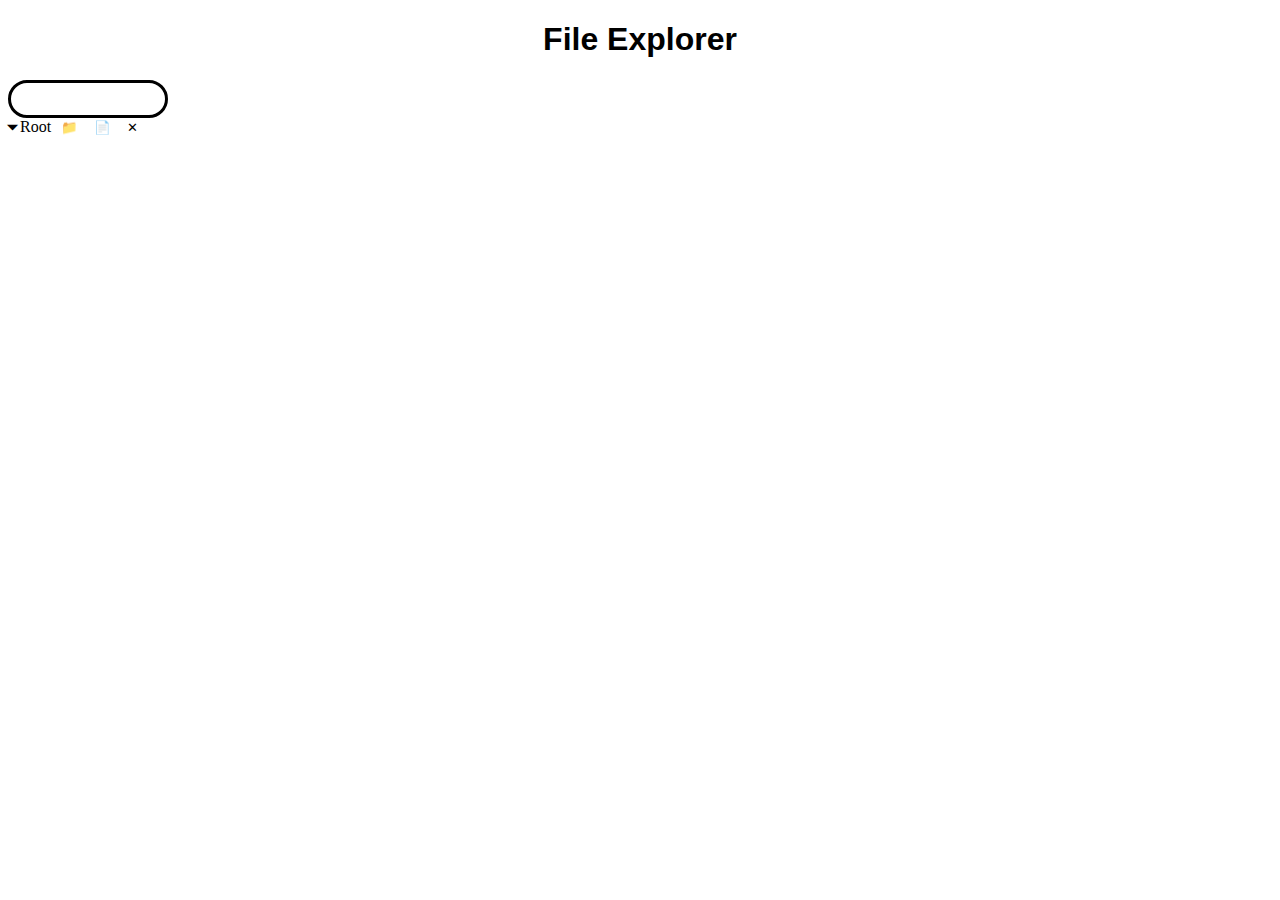
==== index.html @ c3444f38 "Uploaded" ====
<!DOCTYPE html>
<html lang="en">

<head>
    <meta charset="UTF-8">
    <meta name="viewport" content="width=device-width, initial-scale=1.0">
    <title>File Explorer</title>
    <link rel="stylesheet" href="style.css">
    <script src="script.js"></script>
    <script src="store.js"></script>
    <script src="util.js"></script>
    <script src="operation.js"></script>
    <script src="index.js"></script>
</head>

<body onload="myFunction()">
    <h1>File Explorer</h1>
    <input type="text" id="InputValueId" oninput="checkFileName(this)">
    <br>
    <section id="main_section">
        <span class="rotate" onclick="checkClassCollapse(this)"> &#9205;</span>
        <span>Root</span>
        <button class="icons" id="addFolder" style="cursor: pointer;" onclick="onFolderClick(this)"> &#128193;</button>
        <button class="icons" id="addFile" style="cursor: pointer;" onclick="onFileClick(this)">&#128196;</button>
        <button class="icons" id="deletebutton1" style="cursor: pointer;" onclick="onDeleteClick(this)">
            &#x2715;</button>
        <div id="main">

        </div>
    </section>
</body>

</html>
---- style.css ----
h1 {
    font-family: 'Mukta', sans-serif;
    text-align: center;
}

#InputValueId {
    border: solid;
    border-radius: 21px;
    width: 150px;
    height: 30px;
}

.collapse {
    display: none;
}

span.rotate {
    background: none;
    border: none;
    cursor: pointer;
    transform: rotate(90deg);
    -ms-transform: rotate(90deg);
    -webkit-transform: rotate(90deg);
    display: inline-block;
}

span.normal {
    background: none;
    border: none;
    cursor: pointer;
    transform: rotate(00deg);
    -ms-transform: rotate(00deg);
    -webkit-transform: rotate(00deg);
}

.main {
    display: flex;
}

.icons {
    background: none;
    border: none;
    cursor: pointer;
}
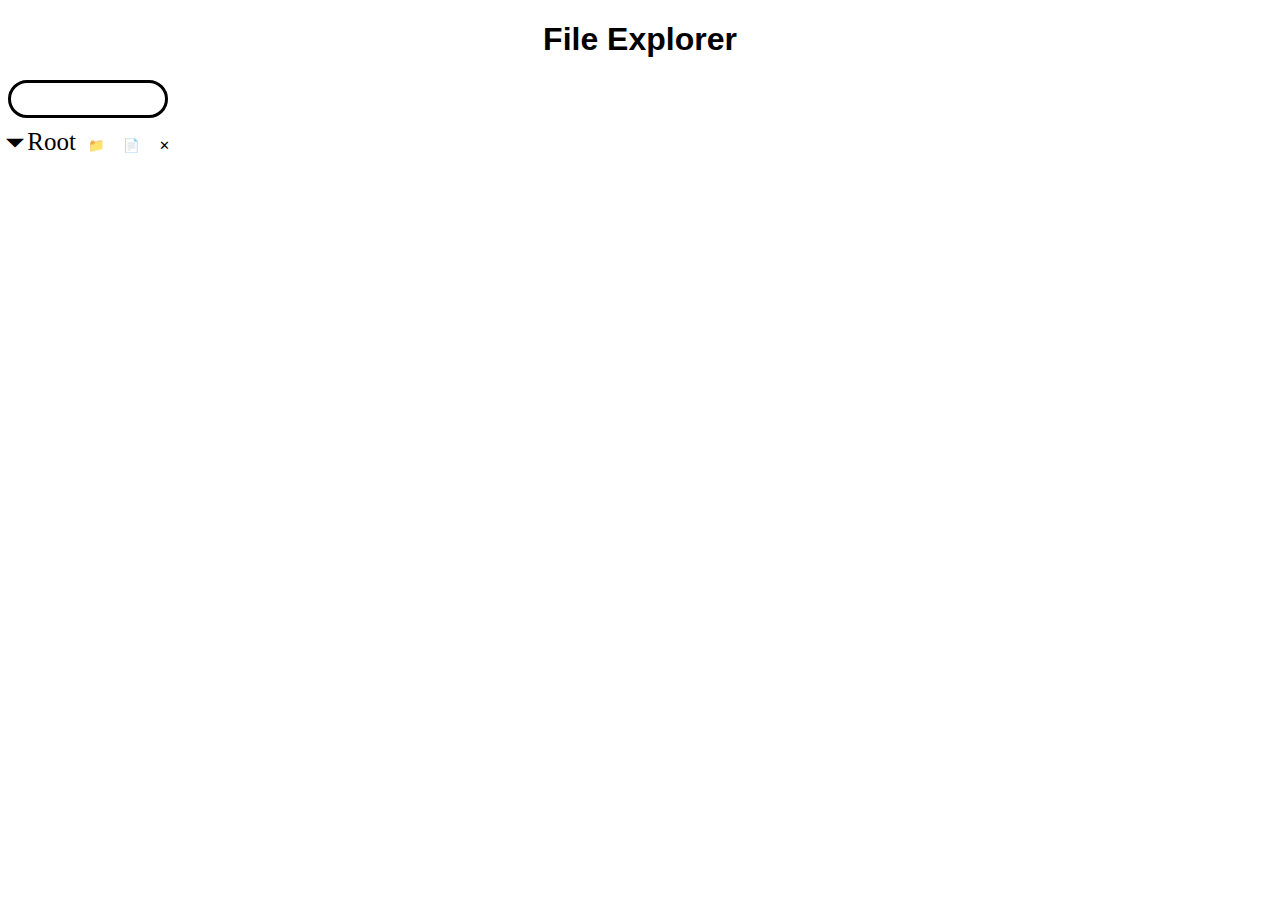
==== commit 17d73caf: "Updated" ====
--- a/index.html
+++ b/index.html
@@ -13,7 +13,7 @@
     <script src="index.js"></script>
 </head>
 
-<body onload="myFunction()">
+<body onload="functionOnLoad()">
     <h1>File Explorer</h1>
     <input type="text" id="InputValueId" oninput="checkFileName(this)">
     <br>
--- a/style.css
+++ b/style.css
@@ -33,8 +33,17 @@
     -webkit-transform: rotate(00deg);
 }
 
+#main_section {
+    margin-top: 10px;
+    font-size: 25px;
+}
+
 .main {
     display: flex;
+}
+
+#main {
+    font-size: 20px;
 }
 
 .icons {
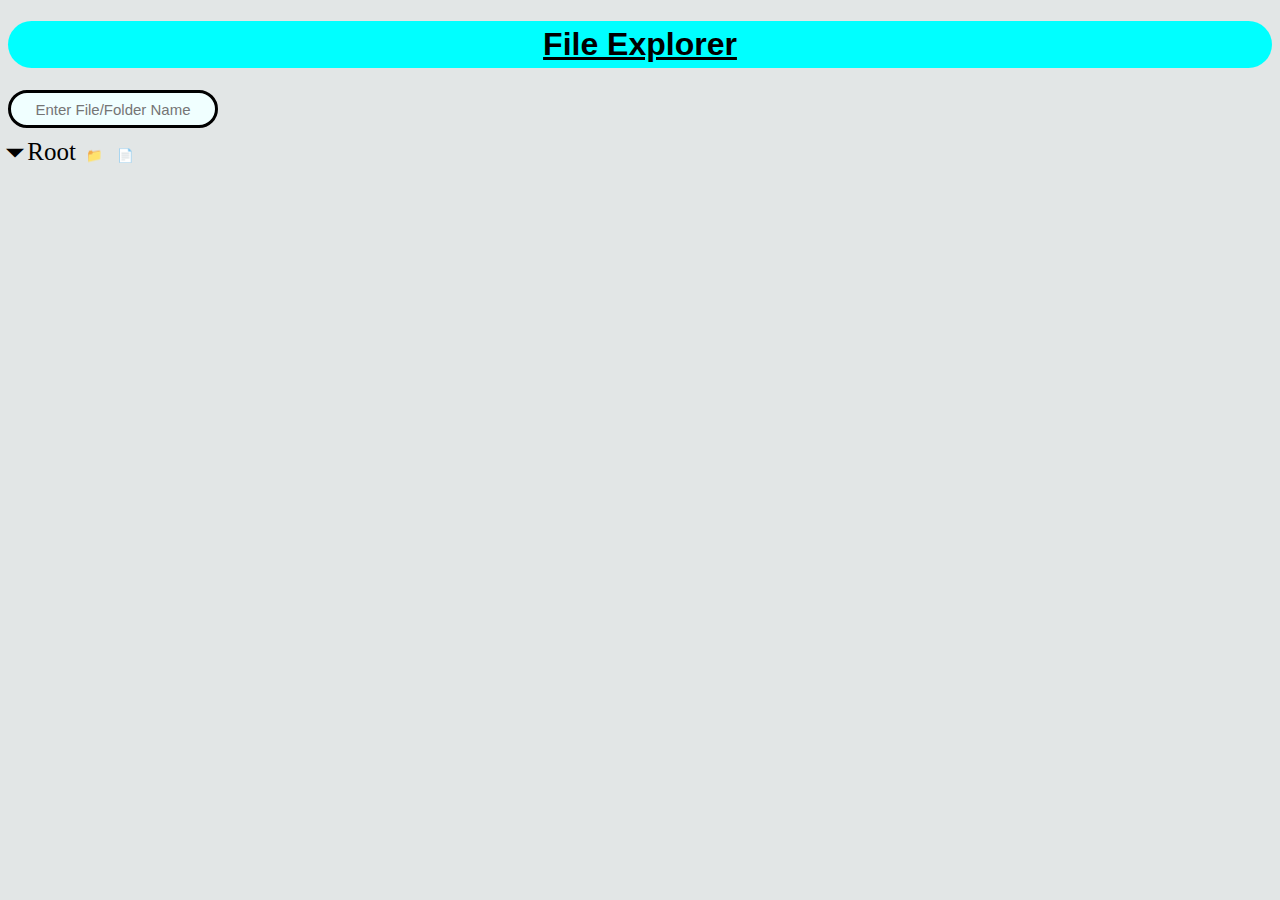
==== commit ef85c65b: "last update" ====
--- a/index.html
+++ b/index.html
@@ -6,7 +6,6 @@
     <meta name="viewport" content="width=device-width, initial-scale=1.0">
     <title>File Explorer</title>
     <link rel="stylesheet" href="style.css">
-    <script src="script.js"></script>
     <script src="store.js"></script>
     <script src="util.js"></script>
     <script src="operation.js"></script>
@@ -15,15 +14,15 @@
 
 <body onload="functionOnLoad()">
     <h1>File Explorer</h1>
-    <input type="text" id="InputValueId" oninput="checkFileName(this)">
+    <input type="text" id="InputValueId" oninput="checkFileName(this)" placeholder="Enter File/Folder Name">
     <br>
     <section id="main_section">
         <span class="rotate" onclick="checkClassCollapse(this)"> &#9205;</span>
-        <span>Root</span>
+        <span id="root">Root</span>
         <button class="icons" id="addFolder" style="cursor: pointer;" onclick="onFolderClick(this)"> &#128193;</button>
         <button class="icons" id="addFile" style="cursor: pointer;" onclick="onFileClick(this)">&#128196;</button>
         <button class="icons" id="deletebutton1" style="cursor: pointer;" onclick="onDeleteClick(this)">
-            &#x2715;</button>
+            &#x1F5D1;</button>
         <div id="main">
 
         </div>
--- a/style.css
+++ b/style.css
@@ -1,13 +1,29 @@
+* {
+    background-color: rgb(226, 230, 230);
+
+}
+
 h1 {
     font-family: 'Mukta', sans-serif;
     text-align: center;
+    background-color: aqua;
+    padding: 5px;
+    border-radius: 25px;
+    text-decoration: underline;
 }
 
 #InputValueId {
     border: solid;
-    border-radius: 21px;
-    width: 150px;
+    border-radius: 20px;
+    width: 200px;
     height: 30px;
+    font-size: 20px;
+    text-align: center;
+    background-color: azure;
+}
+
+#InputValueId::placeholder {
+    font-size: 15px;
 }
 
 .collapse {
@@ -50,4 +66,15 @@
     background: none;
     border: none;
     cursor: pointer;
+    margin: 4px;
+    padding: 0;
+}
+
+#deletebutton1 {
+    font-size: 15px;
+    color: red;
+}
+
+#root~#deletebutton1 {
+    display: none;
 }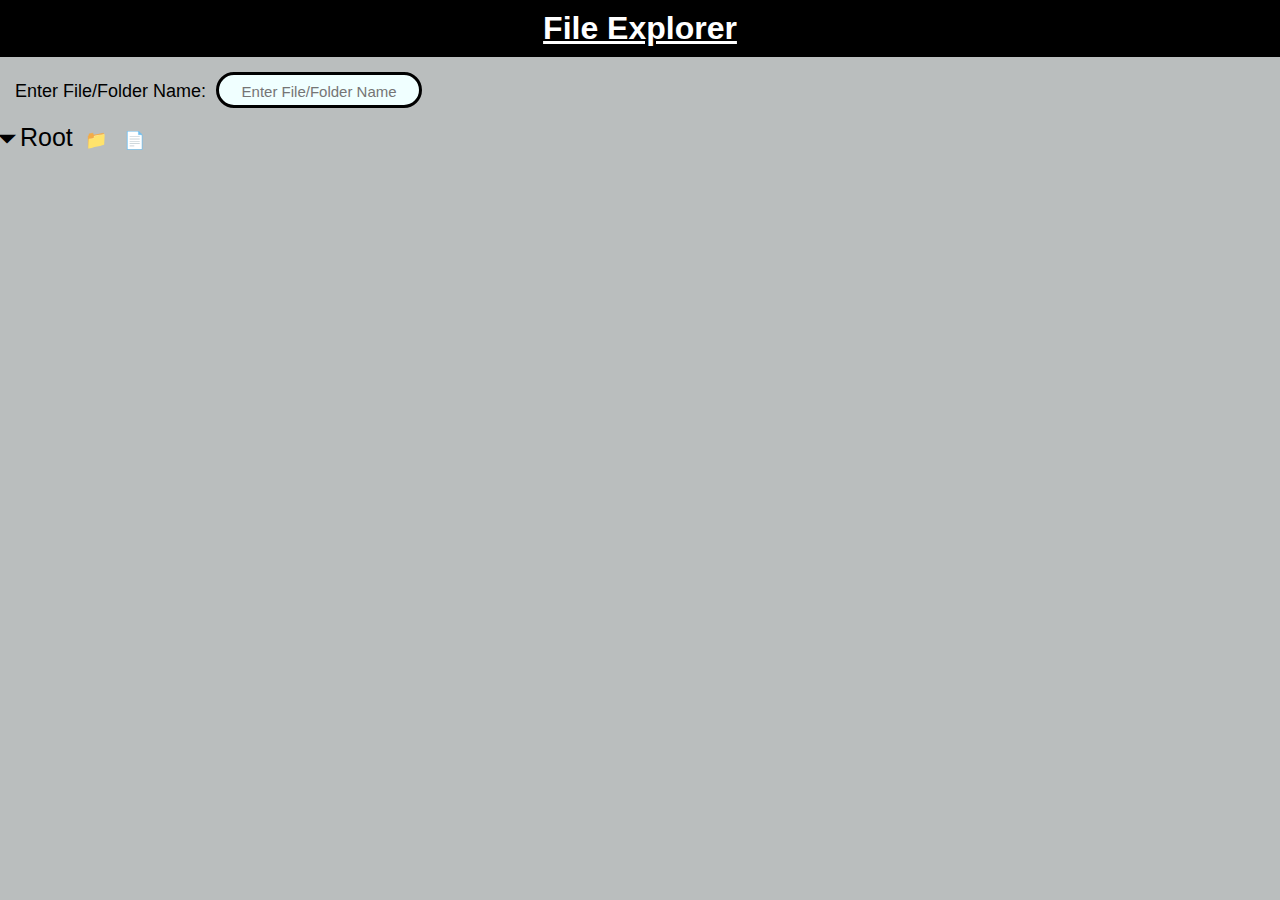
==== commit 7321078d: "updated" ====
--- a/index.html
+++ b/index.html
@@ -14,15 +14,17 @@
 
 <body onload="functionOnLoad()">
     <h1>File Explorer</h1>
-    <input type="text" id="InputValueId" oninput="checkFileName(this)" placeholder="Enter File/Folder Name">
+    <span class="inputbtn">Enter File/Folder Name: </span>
+    <input type="text" id="InputValueId" placeholder="Enter File/Folder Name">
     <br>
     <section id="main_section">
         <span class="rotate" onclick="checkClassCollapse(this)"> &#9205;</span>
         <span id="root">Root</span>
-        <button class="icons" id="addFolder" style="cursor: pointer;" onclick="onFolderClick(this)"> &#128193;</button>
-        <button class="icons" id="addFile" style="cursor: pointer;" onclick="onFileClick(this)">&#128196;</button>
-        <button class="icons" id="deletebutton1" style="cursor: pointer;" onclick="onDeleteClick(this)">
-            &#x1F5D1;</button>
+        <button class="folderIcon" id="addFolder" style="cursor: pointer;" onclick="onFolderClick(this)">
+            &#128193;</button>
+        <button class="fileIcon" id="addFile" style="cursor: pointer;" onclick="onFileClick(this)">&#128196;</button>
+        <button class="deleteIcon" id="deletebutton" style="cursor: pointer;" onclick="onDeleteClick(this)">
+            &#9587;</button>
         <div id="main">
 
         </div>
--- a/style.css
+++ b/style.css
@@ -1,20 +1,28 @@
 * {
-    background-color: rgb(226, 230, 230);
-
+    font-family: 'Mukta', sans-serif;
+    background-color: rgb(186, 190, 190);
+    margin: 0;
+    padding: 0;
 }
 
 h1 {
-    font-family: 'Mukta', sans-serif;
     text-align: center;
-    background-color: aqua;
-    padding: 5px;
-    border-radius: 25px;
+    background-color: black;
+    color: white;
+    padding: 10px;
     text-decoration: underline;
+}
+
+.inputbtn {
+    margin-left: 15px;
+    font-size: 18px;
 }
 
 #InputValueId {
     border: solid;
     border-radius: 20px;
+    margin-top: 15px;
+    margin-left: 5px;
     width: 200px;
     height: 30px;
     font-size: 20px;
@@ -50,7 +58,7 @@
 }
 
 #main_section {
-    margin-top: 10px;
+    margin-top: 15px;
     font-size: 25px;
 }
 
@@ -62,19 +70,27 @@
     font-size: 20px;
 }
 
-.icons {
-    background: none;
+.folderIcon {
     border: none;
     cursor: pointer;
-    margin: 4px;
-    padding: 0;
+    font-size: 18px;
+    margin: 0 5px;
 }
 
-#deletebutton1 {
-    font-size: 15px;
-    color: red;
+.fileIcon {
+    border: none;
+    cursor: pointer;
+    font-size: 17px;
+    margin: 0 5px;
 }
 
-#root~#deletebutton1 {
+.deleteIcon {
+    border: none;
+    cursor: pointer;
+    margin: 0 10px;
+    font-size: 16px;
+}
+
+#root~#deletebutton {
     display: none;
 }